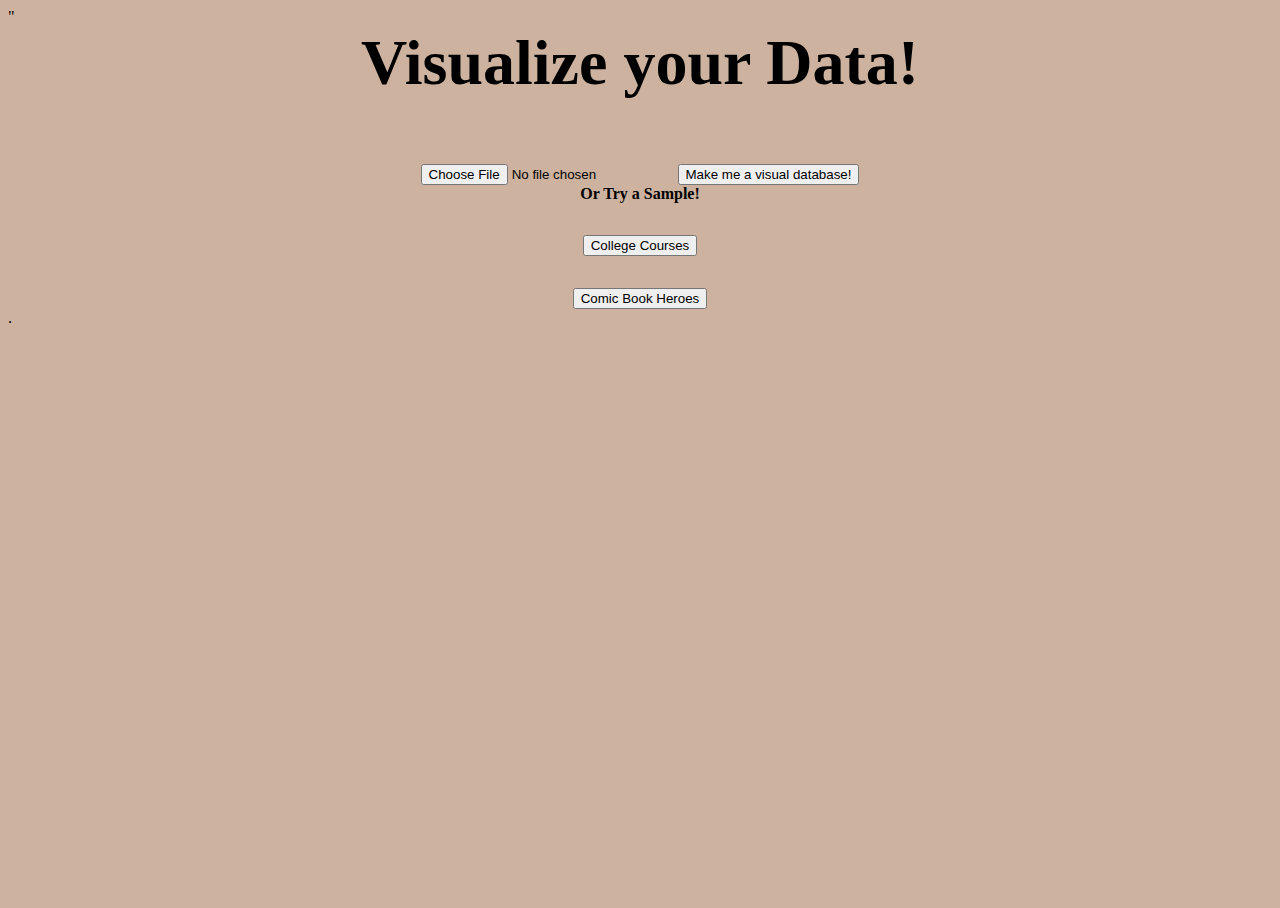
==== index.html @ 655a12c2 "added options" ====
<!-- 
	Filename:    index.html
	Author:      Lukas Novak
	Date:        Tue, Aug 22
	Description: The default-file to be served in the 
				 visual-sort web-application. The module 
				 is also self-contained, and can be bundled
				 for integration into another site. 
-->

<!DOCTYPE html>
<html>
<meta charset="UTF-8">

<head>
<!-- Bootstrap CSS, for basic pre-defined classes -->
<link rel="stylesheet" href="https://maxcdn.bootstrapcdn.com/bootstrap/4.0.0-beta/css/bootstrap.min.css" integrity="sha384-/Y6pD6FV/Vv2HJnA6t+vslU6fwYXjCFtcEpHbNJ0lyAFsXTsjBbfaDjzALeQsN6M" crossorigin="anonymous">"
<!-- My personal CSS for the entire site. -->
<link rel="stylesheet" type="text/css" href="Stylesheets/main.css">
<!-- d3.js, a graphics rendering package, and the meat of HTML.js -->
<script type="text/javascript" src="https://d3js.org/d3.v4.min.js"></script>
<!-- jquery, a JS library. Link: https://jquery.com/ --> 
<script type="text/javascript" src="Packages/jquery-3.2.1.min.js"></script>

<!-- The modules of my program, to be bundled. -->
<script type="text/javascript" src="JS/arrayUpdate.js"></script>
<script type="text/javascript" src="JS/Help.js"></script>
<script type="text/javascript" src="JS/HTML.js"></script>
<script type="text/javascript" src="JS/Search.js"></script>
<script type="text/javascript" src="JS/Display.js"></script>
<script type="text/javascript" src="JS/format.js"></script>
<script type="text/javascript" src="JS/VDB.js"></script>

</head>

<body>
    <div class="entryDiv" style="text-align:center" >
        <center>
            <b style="font-size:4em"> Visualize your Data! </b>
            <form style="margin-top:4em" id="uploadForm">
                <input id="uploadedFile" type="file" name="database"  accept="text/csv">
                <input type="submit" value="Make me a visual database!">
            </form>
            <b> Or Try a Sample! </b>
            <form style="margin-top:2em" id="sampleprincetonform">
                <input type="submit" value="College Courses">
            </form>
            <form style="margin-top:2em" id="samplemarvelform">
                <input type="submit" value="Comic Book Heroes">
            </form>
        </center>
    </div>

    <script type="text/javascript">
     var testvdb;
     var testdisplay;

     $("#samplemarvelform").submit( function() {
         vdb.fromURL("Data/marvelSmall.csv").then(VDB => {
             testvdb = VDB;
             testdisplay = VDB.newDisplay("body");
             testdisplay.start();
         });
         return false;
     });
     $("#sampleprincetonform").submit( function() {
         vdb.fromURL("Data/princeton.csv").then(VDB => {
             testvdb = VDB;
             testdisplay = VDB.newDisplay("body");
             testdisplay.start();
         });
         return false;
     });

     $("#uploadForm").submit( function() {
         // Get file
         var file = document.getElementById("uploadedFile").files[0];
         // Make it
         vdb.fromFile(file).then(VDB => {
             testvdb = VDB; 
             testdisplay = VDB.newDisplay("body");
             testdisplay.start();
         });
         // Prevent page redirect by returning false
         return false;
     });

    </script>
</body>.

</html>
---- Stylesheets/main.css ----
.bigSvg {
	  /* background-image:url(../Data/Pictures/taupe.jpg); */
    background-color: #cdb39f /* LIGHT TAUPE */

    height:100%;
	  left:0;
	  position:absolute;
	  top:0;
	  transition:left .5s;
	  width:100%;
}

.flex-container {
	  display:flex;
}

.loadingImage {
	  height:20%;
	  left:40%;
	  position:absolute;
	  top:40%;
	  width:20%;
	  z-index:1;
}

.myButton {
	  color:#FFF;
	  cursor:pointer;
	  font-size:30px;
	  transition:.5s;
}

.nameSpace {
	  font-size:1em;
	  height:50%;
	  margin-left:5%;
	  margin-right:5%;
	  margin-top:5%;
	  position:absolute;
	  top:50%;
}

.panelLink {
	  background-color:#000;
	  height:100%;
	  left:85%;
	  opacity:0.0;
	  position:absolute;
	  top:0;
	  width:15%;
}

.panelLinkPic {
	  margin-top:25%;
	  max-height:100%;
	  max-width:100%;
}

.panelText {
	  border-left:2px green;
	  font-size:.75em;
	  height:100%;
	  left:0;
	  margin-bottom:5px;
	  margin-left:5px;
	  margin-top:5px;
	  position:absolute;
	  top:0;
	  width:77%;
}

.radio-form {
	  autocomplete:off;
	  color:#000;
	  margin-bottom:1cm;
}

.resultPanel {
	  background-color:#FFF;
	  color:#000;
	  height:55px;
	  margin-left:10%;
	  margin-right:10%;
	  opacity:.75;
	  position:absolute;
	  width:80%;
    top: -200%;
}

.resultsBox {
	  height:100%;
	  overflow-x:hidden;
	  overflow-y:auto;
	  position:absolute;
}

.resultsSpace {
	  height:45%;
	  margin-top:5%;
	  overflow-x:hidden;
	  overflow-y:hidden;
	  position:absolute;
	  width:100%;
}

.searchBox {
	  box-shadow:0 10px 20px rgba(0,0,0,0.19), 0 6px 6px rgba(0,0,0,0.23);
	  font-size:1.4em;
	  height:20%;
	  left:5%;
	  top:5%;
	  width:60%;
}

.searchForm {
	  height:100%;
	  width:100%;
}
.settingsButtonSpace {
    text-align:center;
    z-index:2;
}
.settingsSelect {
    /* CSS to fix settings selects */
}
.settingsSpace {
	  background-color:#111;
	  background-image:url(../Data/Pictures/taupe.jpg);
	  height:20%;
	  left:75%;
	  opacity:.95;
	  overflow-x:hidden;
	  overflow-y:hidden;
	  position:absolute;
	  top: 5%;
	  transition:.5s;
	  width:21%;
	  z-index:1;
}

.sidenav {
    background-color: #cdb39f /* LIGHT TAUPE */
	  /* background-image:url(../Data/Pictures/taupe.jpg); */
	  height:100%;
	  left:-25%;
	  opacity:.95;
	  overflow-x:hidden;
	  overflow-y:hidden;
	  position:absolute;
	  top:0;
	  transition:.5s;
	  width:25%;
	  z-index:1;
}

.textBox {
	  overflow-x:hidden;
	  overflow-y:auto;
	  width:99%;
	  word-wrap:break-word;
}

.titleSpace {
	  font-size:1.4em;
	  text-align:center;
	  vertical-align:middle;
}

form {
	  margin:0 auto;
	  text-align:center;
}

html,body {
	  background-color:#cdb39f;
	  height:100%;
	  overflow-x:hidden;
}
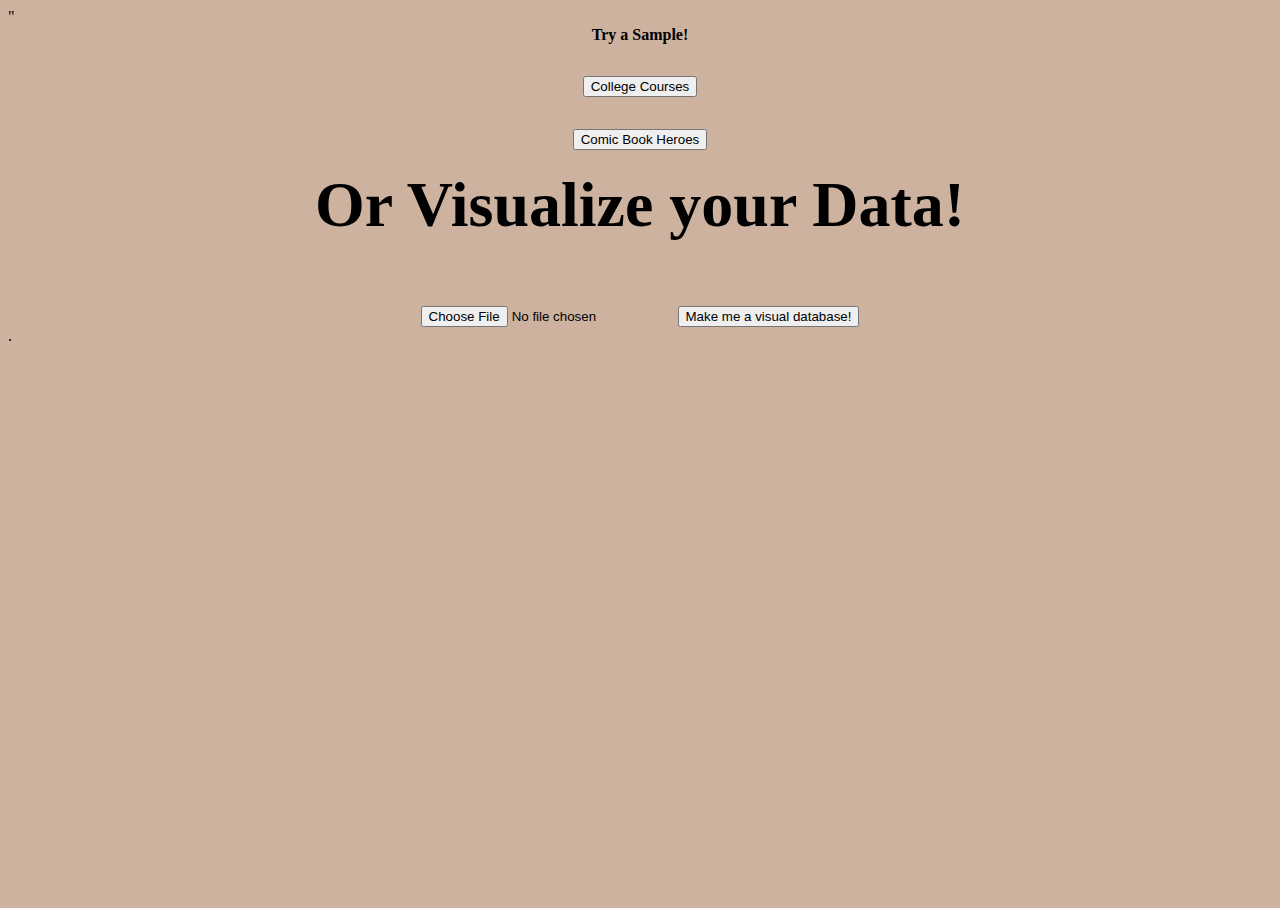
==== commit 0ebe2d60: "cosmetics" ====
--- a/index.html
+++ b/index.html
@@ -16,38 +16,43 @@
 <!-- Bootstrap CSS, for basic pre-defined classes -->
 <link rel="stylesheet" href="https://maxcdn.bootstrapcdn.com/bootstrap/4.0.0-beta/css/bootstrap.min.css" integrity="sha384-/Y6pD6FV/Vv2HJnA6t+vslU6fwYXjCFtcEpHbNJ0lyAFsXTsjBbfaDjzALeQsN6M" crossorigin="anonymous">"
 <!-- My personal CSS for the entire site. -->
-<link rel="stylesheet" type="text/css" href="Stylesheets/main.css">
+<link rel="stylesheet" type="text/css" href="VisualDataBase/Stylesheets/main.css">
 <!-- d3.js, a graphics rendering package, and the meat of HTML.js -->
 <script type="text/javascript" src="https://d3js.org/d3.v4.min.js"></script>
+	
 <!-- jquery, a JS library. Link: https://jquery.com/ --> 
+<script type="text/javascript" src="https://ajax.googleapis.com/ajax/libs/jquery/3.5.1/jquery.min.js"> </script>
+<!-- attempt to load from packages -->
 <script type="text/javascript" src="Packages/jquery-3.2.1.min.js"></script>
 
 <!-- The modules of my program, to be bundled. -->
-<script type="text/javascript" src="JS/arrayUpdate.js"></script>
-<script type="text/javascript" src="JS/Help.js"></script>
-<script type="text/javascript" src="JS/HTML.js"></script>
-<script type="text/javascript" src="JS/Search.js"></script>
-<script type="text/javascript" src="JS/Display.js"></script>
-<script type="text/javascript" src="JS/format.js"></script>
-<script type="text/javascript" src="JS/VDB.js"></script>
+<script type="text/javascript" src="VisualDataBase/JS/arrayUpdate.js"></script>
+<script type="text/javascript" src="VisualDataBase/JS/Help.js"></script>
+<script type="text/javascript" src="VisualDataBase/JS/HTML.js"></script>
+<script type="text/javascript" src="VisualDataBase/JS/Search.js"></script>
+<script type="text/javascript" src="VisualDataBase/JS/Display.js"></script>
+<script type="text/javascript" src="VisualDataBase/JS/format.js"></script>
+<script type="text/javascript" src="VisualDataBase/JS/VDB.js"></script>
 
 </head>
 
 <body>
     <div class="entryDiv" style="text-align:center" >
         <center>
-            <b style="font-size:4em"> Visualize your Data! </b>
-            <form style="margin-top:4em" id="uploadForm">
-                <input id="uploadedFile" type="file" name="database"  accept="text/csv">
-                <input type="submit" value="Make me a visual database!">
-            </form>
-            <b> Or Try a Sample! </b>
+            <b> Try a Sample! </b>
             <form style="margin-top:2em" id="sampleprincetonform">
                 <input type="submit" value="College Courses">
             </form>
             <form style="margin-top:2em" id="samplemarvelform">
                 <input type="submit" value="Comic Book Heroes">
             </form>
+	    <br/>
+            <b style="font-size:4em"> Or Visualize your Data! </b>
+            <form style="margin-top:4em" id="uploadForm">
+                <input id="uploadedFile" type="file" name="database"  accept="text/csv">
+                <input type="submit" value="Make me a visual database!">
+            </form>
+          
         </center>
     </div>
 
@@ -56,7 +61,7 @@
      var testdisplay;
 
      $("#samplemarvelform").submit( function() {
-         vdb.fromURL("Data/marvelSmall.csv").then(VDB => {
+         vdb.fromURL("./VisualDataBase/Data/marvelSmall.csv").then(VDB => {
              testvdb = VDB;
              testdisplay = VDB.newDisplay("body");
              testdisplay.start();
@@ -64,7 +69,7 @@
          return false;
      });
      $("#sampleprincetonform").submit( function() {
-         vdb.fromURL("Data/princeton.csv").then(VDB => {
+         vdb.fromURL("./VisualDataBase/Data/princeton.csv").then(VDB => {
              testvdb = VDB;
              testdisplay = VDB.newDisplay("body");
              testdisplay.start();
--- a/VisualDataBase/Stylesheets/main.css
+++ b/VisualDataBase/Stylesheets/main.css
@@ -0,0 +1,178 @@
+.bigSvg {
+	  /* background-image:url(../Data/Pictures/taupe.jpg); */
+    background-color: #cdb39f /* LIGHT TAUPE */
+
+    height:100%;
+	  left:0;
+	  position:absolute;
+	  top:0;
+	  transition:left .5s;
+	  width:100%;
+}
+
+.flex-container {
+	  display:flex;
+}
+
+.loadingImage {
+	  height:20%;
+	  left:40%;
+	  position:absolute;
+	  top:40%;
+	  width:20%;
+	  z-index:1;
+}
+
+.myButton {
+	  color:#FFF;
+	  cursor:pointer;
+	  font-size:30px;
+	  transition:.5s;
+}
+
+.nameSpace {
+	  font-size:1em;
+	  height:50%;
+	  margin-left:5%;
+	  margin-right:5%;
+	  margin-top:5%;
+	  position:absolute;
+	  top:50%;
+}
+
+.panelLink {
+	  background-color:#000;
+	  height:100%;
+	  left:85%;
+	  opacity:0.0;
+	  position:absolute;
+	  top:0;
+	  width:15%;
+}
+
+.panelLinkPic {
+	  margin-top:25%;
+	  max-height:100%;
+	  max-width:100%;
+}
+
+.panelText {
+	  border-left:2px green;
+	  font-size:.75em;
+	  height:100%;
+	  left:0;
+	  margin-bottom:5px;
+	  margin-left:5px;
+	  margin-top:5px;
+	  position:absolute;
+	  top:0;
+	  width:77%;
+}
+
+.radio-form {
+	  autocomplete:off;
+	  color:#000;
+	  margin-bottom:1cm;
+}
+
+.resultPanel {
+	  background-color:#FFF;
+	  color:#000;
+	  height:55px;
+	  margin-left:10%;
+	  margin-right:10%;
+	  opacity:.75;
+	  position:absolute;
+	  width:80%;
+    top: -200%;
+}
+
+.resultsBox {
+	  height:100%;
+	  overflow-x:hidden;
+	  overflow-y:auto;
+	  position:absolute;
+}
+
+.resultsSpace {
+	  height:45%;
+	  margin-top:5%;
+	  overflow-x:hidden;
+	  overflow-y:hidden;
+	  position:absolute;
+	  width:100%;
+}
+
+.searchBox {
+	  box-shadow:0 10px 20px rgba(0,0,0,0.19), 0 6px 6px rgba(0,0,0,0.23);
+	  font-size:1.4em;
+	  height:20%;
+	  left:5%;
+	  top:5%;
+	  width:60%;
+}
+
+.searchForm {
+	  height:100%;
+	  width:100%;
+}
+.settingsButtonSpace {
+    text-align:center;
+    z-index:2;
+}
+.settingsSelect {
+    /* CSS to fix settings selects */
+}
+.settingsSpace {
+	  background-color:#111;
+	  background-image:url(../Data/Pictures/taupe.jpg);
+	  height:20%;
+	  left:75%;
+	  opacity:.95;
+	  overflow-x:hidden;
+	  overflow-y:hidden;
+	  position:absolute;
+	  top: 5%;
+	  transition:.5s;
+	  width:21%;
+	  z-index:1;
+}
+
+.sidenav {
+    background-color: #cdb39f /* LIGHT TAUPE */
+	  /* background-image:url(../Data/Pictures/taupe.jpg); */
+	  height:100%;
+	  left:-25%;
+	  opacity:.95;
+	  overflow-x:hidden;
+	  overflow-y:hidden;
+	  position:absolute;
+	  top:0;
+	  transition:.5s;
+	  width:25%;
+	  z-index:1;
+}
+
+.textBox {
+	  overflow-x:hidden;
+	  overflow-y:auto;
+	  width:99%;
+	  word-wrap:break-word;
+}
+
+.titleSpace {
+	  font-size:1.4em;
+	  text-align:center;
+	  vertical-align:middle;
+}
+
+form {
+	  margin:0 auto;
+	  text-align:center;
+}
+
+html,body {
+	  background-color:#cdb39f;
+	  height:100%;
+	  overflow-x:hidden;
+}
